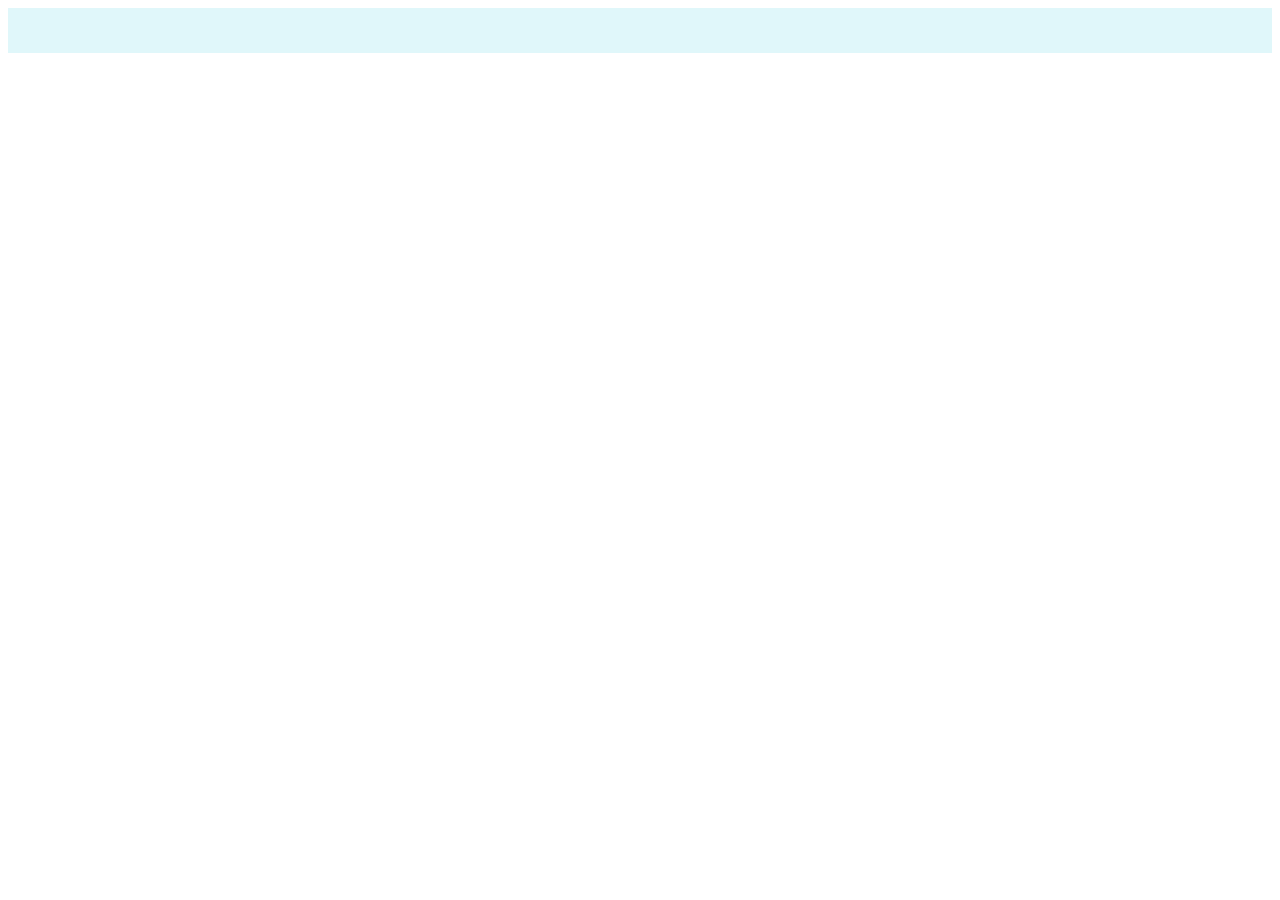
==== index_box2.html @ e6167524 "fix header layout issue" ====
<!DOCTYPE html>
<html lang="en">
<head>
    <meta charset="UTF-8">
    <meta name="viewport" content="width=device-width, initial-scale=1.0">
    <title>Document</title>
    <link rel="stylesheet" href="box2.css">
</head>
<body>
    <div class="container">
        <div class="top_nav"></div>
        <div class="bottom_content">
            <div class="side_nav"></div>
            <div class="main">
                <div class="bottom_content">
                    <div class="sub_content"></div>
                    <div class="sub_content"></div>
                    <div class="sub_content"></div>
                </div>
                <div class="advertisement"></div>
            </div>
        </div>
    </div>
</body>
</html>
</html>
---- box2.css ----
.container {
  display: flex;
  flex-direction: column;
  gap: 15px;
  background-color: #e0f7fa;
  padding: 15px;
}

.header {
  background-color: green;
  height: 80px;
}

.main-content {
  display: grid;
  grid-template-columns: 200px 1fr; 
  gap: 15px;
  align-items: start;
}

.sidebar {
  background-color: #5c6bc0;
  height: 250px;
}

.content-box {
  background-color: #ab47bc;
  padding: 15px;
  display: grid;
  grid-template-rows: auto auto;
  gap: 15px;
}


.cards {
  display: grid;
  grid-template-columns: repeat(3, 1fr);
  gap: 10px;
}

.card {
  background-color: #fbc02d;
  height: 120px;
}

.red-box {
  background-color: #f44336;
  height: 60px;
}
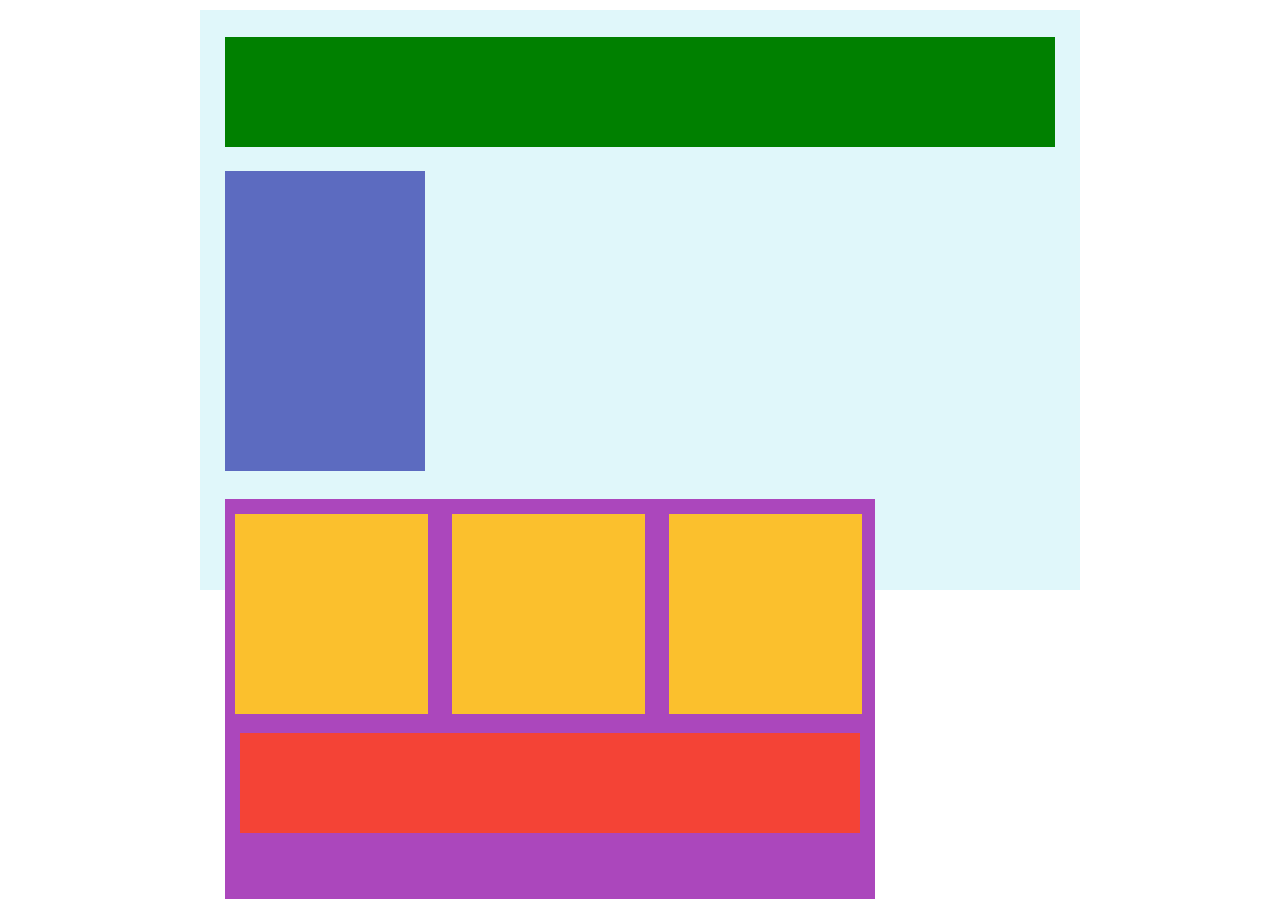
==== commit 51ce370b: "fix header layout issue" ====
--- a/index_box2.html
+++ b/index_box2.html
@@ -9,18 +9,14 @@
 <body>
     <div class="container">
         <div class="top_nav"></div>
-        <div class="bottom_content">
             <div class="side_nav"></div>
             <div class="main">
-                <div class="bottom_content">
-                    <div class="sub_content"></div>
-                    <div class="sub_content"></div>
-                    <div class="sub_content"></div>
-                </div>
-                <div class="advertisement"></div>
+              <div class="sub_content"></div>
+              <div class="sub_content"></div>
+              <div class="sub_content"></div>
+              <div class="advertisement"></div>
             </div>
         </div>
-    </div>
 </body>
 </html>
 </html>
--- a/box2.css
+++ b/box2.css
@@ -1,50 +1,52 @@
 
-.container {
-  display: flex;
-  flex-direction: column;
-  gap: 15px;
+ *{
+  margin: 0;
+  padding: 0;
+ }
+
+ .container {
+  margin:10px 200px 10px;
+  height:550px;
   background-color: #e0f7fa;
   padding: 15px;
 }
 
-.header {
+.top_nav {
   background-color: green;
-  height: 80px;
+  height:90px;
+  margin: 12px 10px ;
+  padding: 10px;
 }
 
-.main-content {
-  display: grid;
-  grid-template-columns: 200px 1fr; 
-  gap: 15px;
-  align-items: start;
+.side_nav {
+  background-color: #5c6bc0;
+  margin: 12px 10px;
+  height: 300px;
+  width: 200px;
+  display:inline-block;
 }
 
-.sidebar {
-  background-color: #5c6bc0;
-  height: 250px;
+.main {
+  background-color: #ab47bc;
+  width: 650px;
+  height:400px;
+  margin: 12px 10px;
+  display: inline-block;
+  vertical-align: top;
 }
 
-.content-box {
-  background-color: #ab47bc;
-  padding: 15px;
-  display: grid;
-  grid-template-rows: auto auto;
-  gap: 15px;
+.sub_content{
+  background-color: #fbc02d;
+  height: 200px;
+  width:193px ;
+  display:inline-block;
+  margin:15px 10px ;
 }
 
-
-.cards {
-  display: grid;
-  grid-template-columns: repeat(3, 1fr);
-  gap: 10px;
-}
-
-.card {
-  background-color: #fbc02d;
-  height: 120px;
-}
-
-.red-box {
+.advertisement {
   background-color: #f44336;
   height: 60px;
+  width:600px;
+ margin-left:15px ;
+  padding: 20px 10px ;
 }
